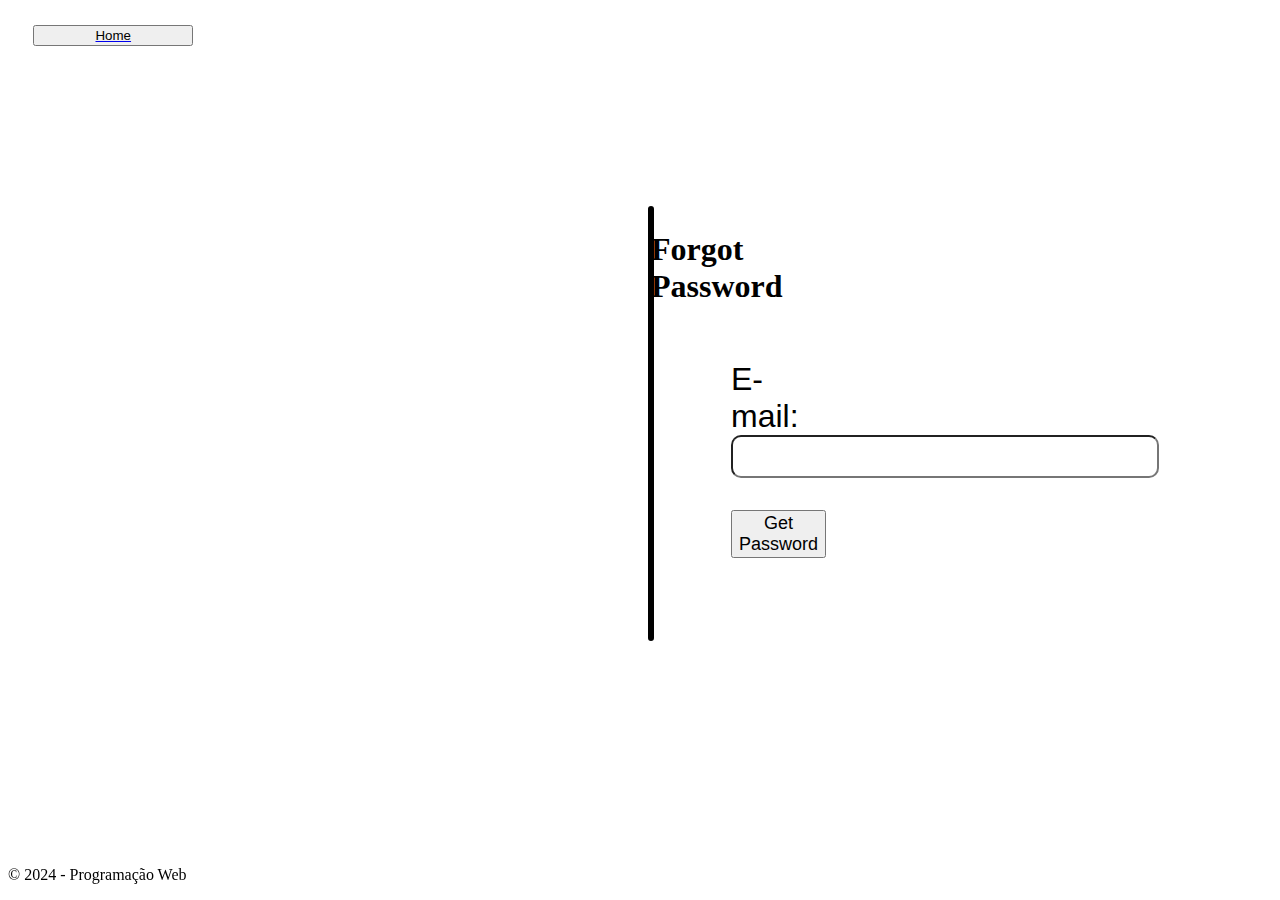
==== forgot.html @ 23d11c63 "first commit" ====
<!DOCTYPE html>
<html lang="en">
  <head>
    <meta charset="UTF-8" />
    <meta name="viewport" content="width=device-width, initial-scale=1.0" />
    <title>Forgot</title>
  </head>
  <body>
    <a href="index.html">
      <button
        style="
          display: block;
          margin-top: 2%;
          margin-left: 2%;
          min-width: 10rem;
        "
        type="button"
      >
        Home
      </button>
    </a>
    <div
      style="
        border-style: solid;
        border-radius: 10px;
        margin-top: 10rem;
        margin-bottom: 5rem;
        margin-left: 40rem;
        margin-right: 40rem;
      "
    >
      <h1 style="text-align: center" class="text-center">Forgot Password</h1>
      <div
        style="
          margin-top: 1rem;
          margin-bottom: 5rem;
          border-style: solid;
          border-bottom: none;
          border-left: none;
          border-right: none;
          border-color: black;
        "
      >
        <form
          style="
            font-size: 2rem;
            font-family: 'Gill Sans', 'Gill Sans MT', Calibri, 'Trebuchet MS',
              sans-serif;
            margin-left: 5rem;
            margin-right: 5rem;
            margin-top: 2rem;
          "
        >
          <label for="fname">E-mail:</label><br />
          <input
            style="border-radius: 10px; font-size: 2rem"
            type="text"
            name="fname"
          /><br />
          <button
            style="
              font-size: large;
              font-family: 'Gill Sans', 'Gill Sans MT', Calibri, 'Trebuchet MS',
                sans-serif;
              margin-top: 2rem;
            "
            type="button"
          >
            Get Password
          </button>
        </form>
      </div>
    </div>
    <footer style="position: fixed; bottom: 0%">
      <p>&copy; 2024 - Programação Web</p>
    </footer>
  </body>
</html>
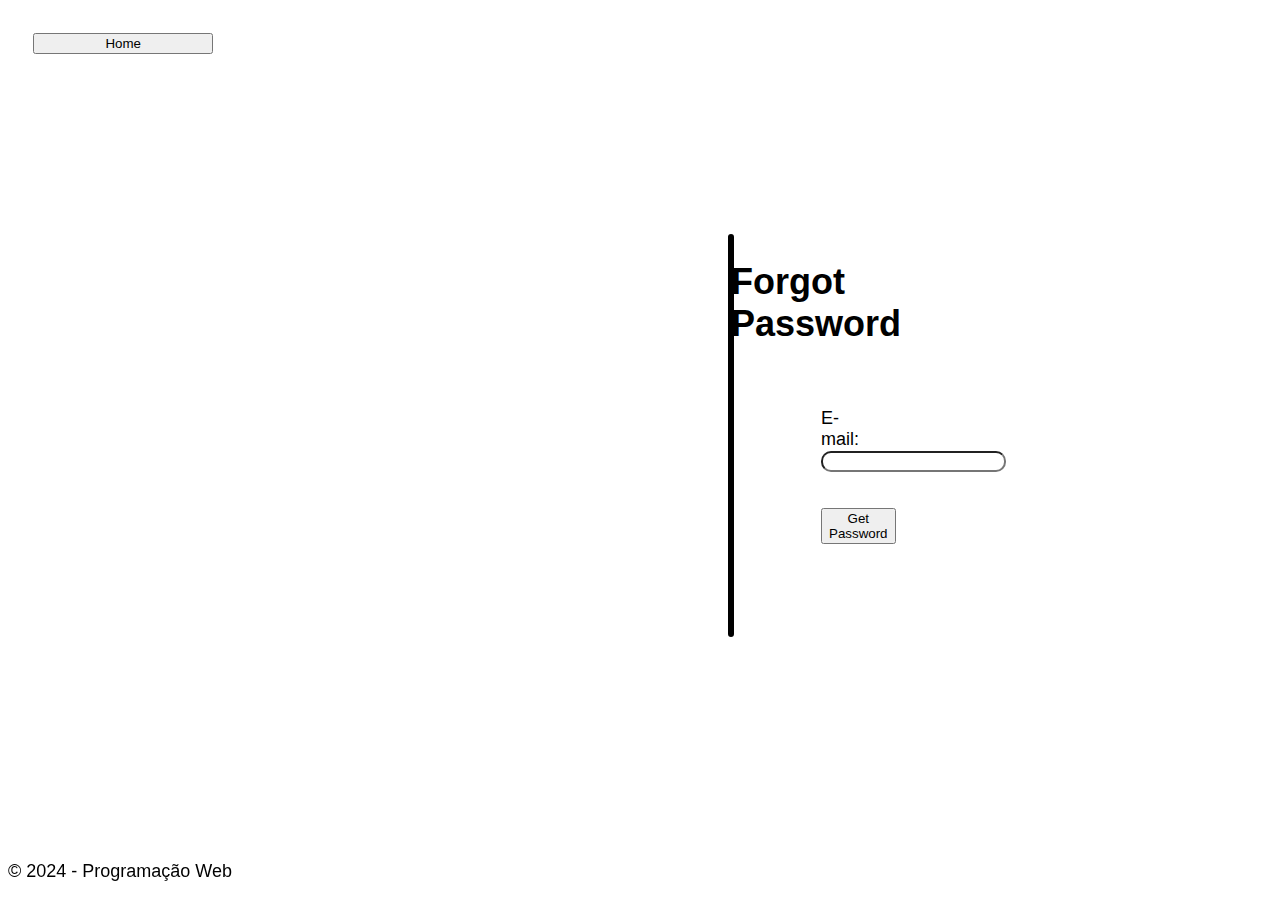
==== commit de1e982b: "final tp1" ====
--- a/forgot.html
+++ b/forgot.html
@@ -1,23 +1,14 @@
 <!DOCTYPE html>
 <html lang="en">
   <head>
+    <link rel="stylesheet" href="styles.css" />
     <meta charset="UTF-8" />
     <meta name="viewport" content="width=device-width, initial-scale=1.0" />
     <title>Forgot</title>
   </head>
   <body>
     <a href="index.html">
-      <button
-        style="
-          display: block;
-          margin-top: 2%;
-          margin-left: 2%;
-          min-width: 10rem;
-        "
-        type="button"
-      >
-        Home
-      </button>
+      <button class="homeButton" type="button">Home</button>
     </a>
     <div
       style="
@@ -41,37 +32,14 @@
           border-color: black;
         "
       >
-        <form
-          style="
-            font-size: 2rem;
-            font-family: 'Gill Sans', 'Gill Sans MT', Calibri, 'Trebuchet MS',
-              sans-serif;
-            margin-left: 5rem;
-            margin-right: 5rem;
-            margin-top: 2rem;
-          "
-        >
+        <form style="margin-left: 5rem; margin-right: 5rem; margin-top: 2rem">
           <label for="fname">E-mail:</label><br />
-          <input
-            style="border-radius: 10px; font-size: 2rem"
-            type="text"
-            name="fname"
-          /><br />
-          <button
-            style="
-              font-size: large;
-              font-family: 'Gill Sans', 'Gill Sans MT', Calibri, 'Trebuchet MS',
-                sans-serif;
-              margin-top: 2rem;
-            "
-            type="button"
-          >
-            Get Password
-          </button>
+          <input class="borderInput" type="text" name="fname" /><br />
+          <button style="margin-top: 2rem" type="button">Get Password</button>
         </form>
       </div>
     </div>
-    <footer style="position: fixed; bottom: 0%">
+    <footer>
       <p>&copy; 2024 - Programação Web</p>
     </footer>
   </body>
--- a/styles.css
+++ b/styles.css
@@ -0,0 +1,28 @@
+Footer{
+    position: fixed; 
+    bottom: 0%;
+}
+.imgs{
+    display: block;
+    margin: auto;
+}
+.centerText{
+    text-align: center;
+}
+.buttonsIndex{
+    display: block;
+    margin: auto;
+    min-width: 20rem;
+}
+.homeButton{
+    margin-top: 2%;
+    margin-left: 2%;
+    min-width: 10rem;
+}
+.borderInput{
+    border-radius: 10px
+}
+:root{
+    font-size: large;
+    font-family: 'Gill Sans', 'Gill Sans MT', Calibri, 'Trebuchet MS',sans-serif;
+}